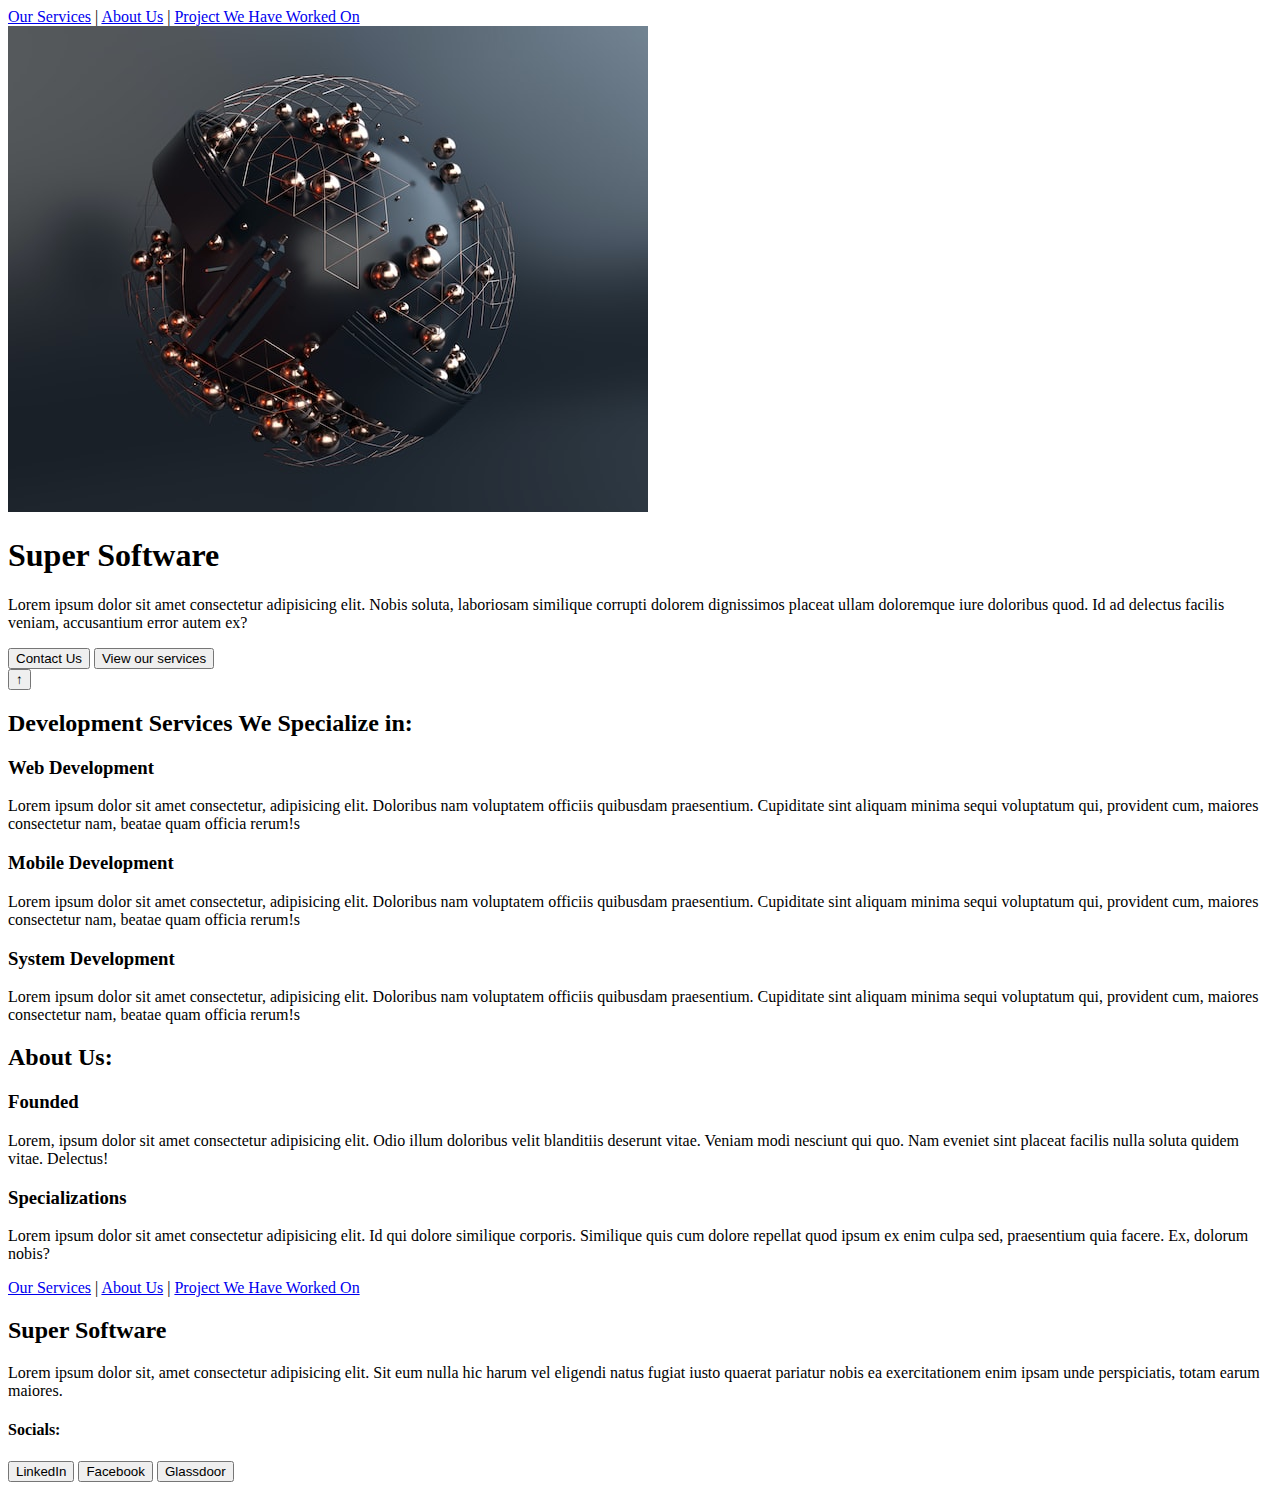
==== resume_6/index.html @ 50e341cd "resume 6 - positioning" ====
<!DOCTYPE html>
<html lang="en">
  <head>
    <meta charset="UTF-8" />
    <meta http-equiv="X-UA-Compatible" content="IE=edge" />
    <meta name="viewport" content="width=device-width, initial-scale=1.0" />
    <title>CSS Positioning</title>
    <link rel="stylesheet" href="./css/style.css" />
    <link rel="stylesheet" href="./css/challenge.css" />
  </head>

  <body>
    <nav id="navbar">
      <a class="nav-link" href="#services">Our Services</a> |
      <a class="nav-link" href="#about">About Us</a> |
      <a class="nav-link" href="projects">Project We Have Worked On</a>
    </nav>
    <header id="top">
      <div>
        <img
          id="header-image"
          src="./image/header-image.jpg"
          alt="header-image"
        />
      </div>
      <div class="header-content">
        <h1>Super Software</h1>
        <p>
          Lorem ipsum dolor sit amet consectetur adipisicing elit. Nobis soluta,
          laboriosam similique corrupti dolorem dignissimos placeat ullam
          doloremque iure doloribus quod. Id ad delectus facilis veniam,
          accusantium error autem ex?
        </p>
        <button>Contact Us</button>
        <button>View our services</button>
      </div>
    </header>

    <a id="back-to-top" href="#top">
      <button>&uarr;</button>
    </a>

    <main id="content">
      <section id="services" class="section">
        <h2>Development Services We Specialize in:</h2>
        <article class="service">
          <h3>Web Development</h3>
          <p>
            Lorem ipsum dolor sit amet consectetur, adipisicing elit. Doloribus
            nam voluptatem officiis quibusdam praesentium. Cupiditate sint
            aliquam minima sequi voluptatum qui, provident cum, maiores
            consectetur nam, beatae quam officia rerum!s
          </p>
        </article>

        <article class="service">
          <h3>Mobile Development</h3>
          <p>
            Lorem ipsum dolor sit amet consectetur, adipisicing elit. Doloribus
            nam voluptatem officiis quibusdam praesentium. Cupiditate sint
            aliquam minima sequi voluptatum qui, provident cum, maiores
            consectetur nam, beatae quam officia rerum!s
          </p>
        </article>

        <article class="service">
          <h3>System Development</h3>
          <p>
            Lorem ipsum dolor sit amet consectetur, adipisicing elit. Doloribus
            nam voluptatem officiis quibusdam praesentium. Cupiditate sint
            aliquam minima sequi voluptatum qui, provident cum, maiores
            consectetur nam, beatae quam officia rerum!s
          </p>
        </article>
      </section>

      <section id="about" class="section">
        <h2>About Us:</h2>

        <div id="about-content">
          <div>
            <h3>Founded</h3>
            <p>
              Lorem, ipsum dolor sit amet consectetur adipisicing elit. Odio
              illum doloribus velit blanditiis deserunt vitae. Veniam modi
              nesciunt qui quo. Nam eveniet sint placeat facilis nulla soluta
              quidem vitae. Delectus!
            </p>
          </div>

          <div>
            <h3>Specializations</h3>
            <p>
              Lorem ipsum dolor sit amet consectetur adipisicing elit. Id qui
              dolore similique corporis. Similique quis cum dolore repellat quod
              ipsum ex enim culpa sed, praesentium quia facere. Ex, dolorum
              nobis?
            </p>
          </div>
        </div>
      </section>

      <section id="projects" class="section"></section>
    </main>

    <footer id="footer">
      <nav id="footer-links">
        <a class="nav-link" href="#services">Our Services</a> |
        <a class="nav-link" href="#about">About Us</a> |
        <a class="nav-link" href="projects">Project We Have Worked On</a>
      </nav>
      <h2>Super Software</h2>
      <p>
        Lorem ipsum dolor sit, amet consectetur adipisicing elit. Sit eum nulla
        hic harum vel eligendi natus fugiat iusto quaerat pariatur nobis ea
        exercitationem enim ipsam unde perspiciatis, totam earum maiores.
      </p>
      <h4>Socials:</h4>
      <p>
        <button>LinkedIn</button>
        <button>Facebook</button>
        <button>Glassdoor</button>
      </p>
    </footer>
  </body>
</html>
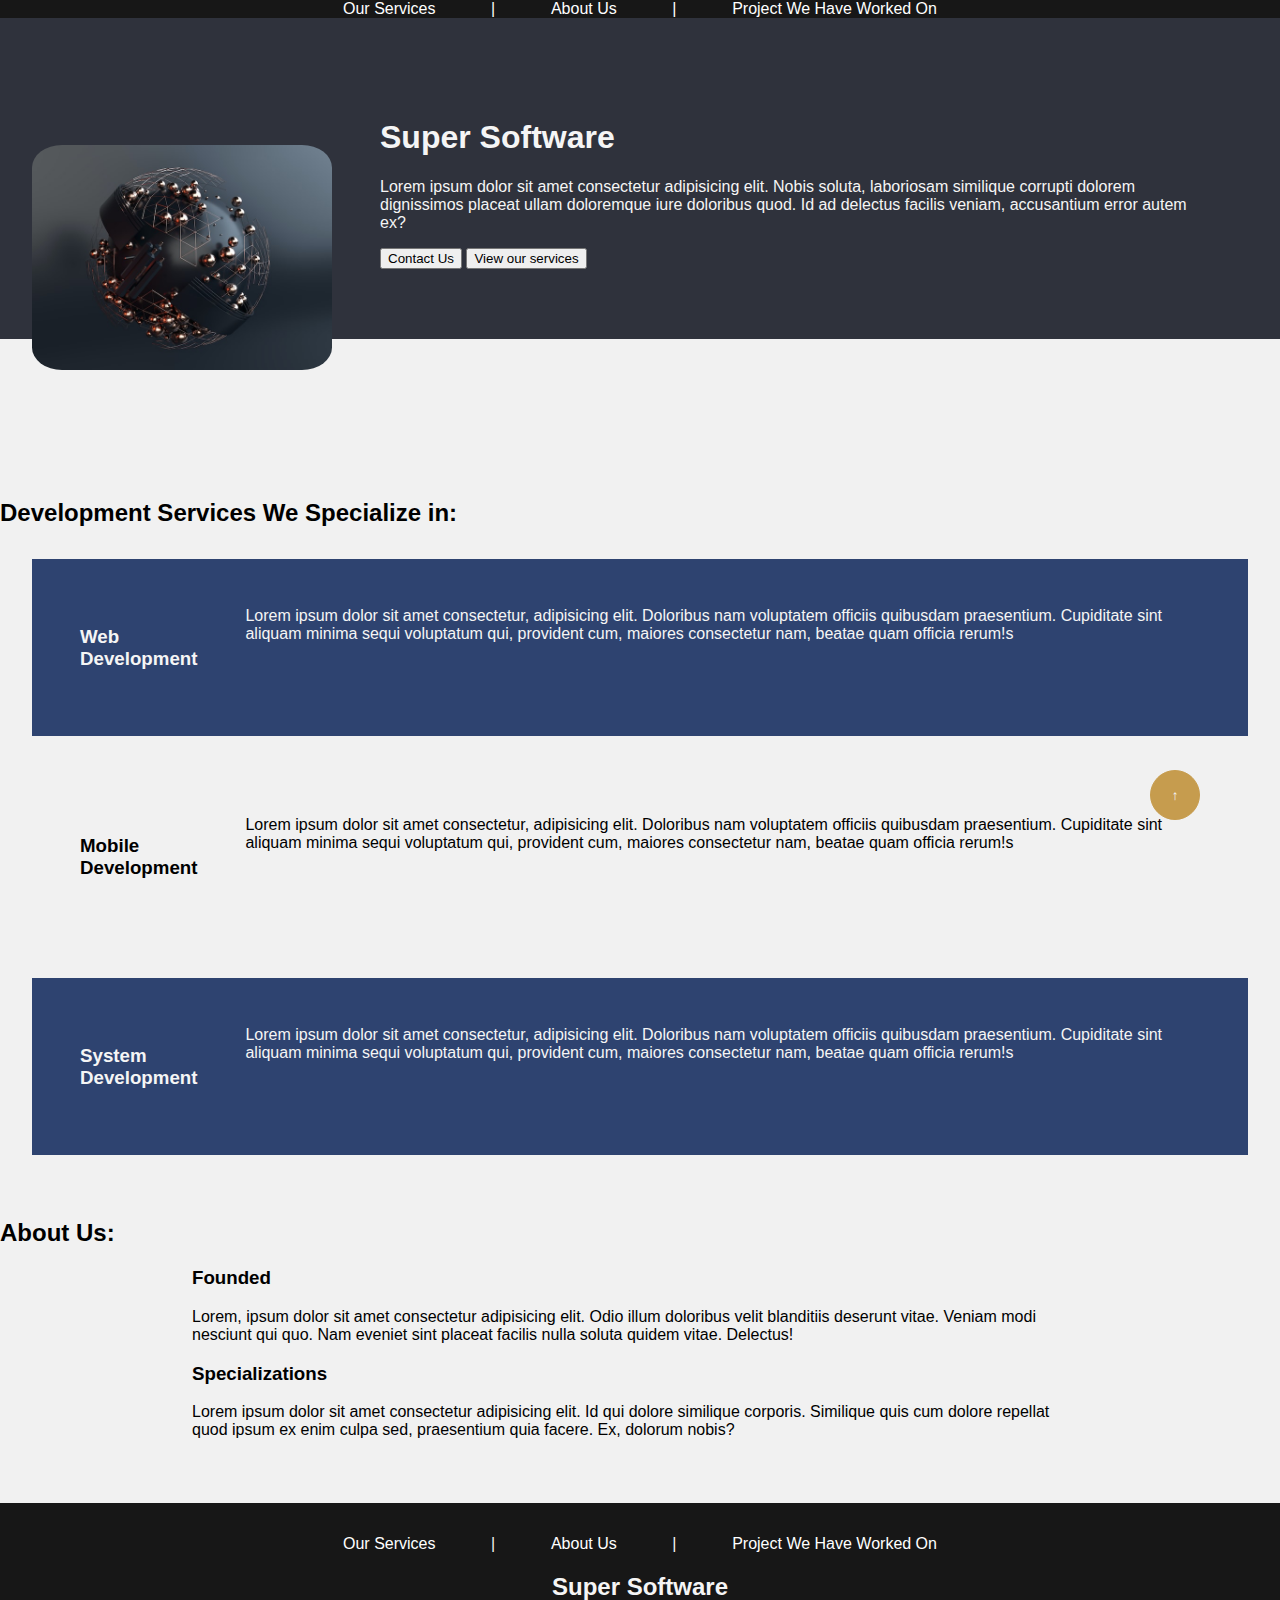
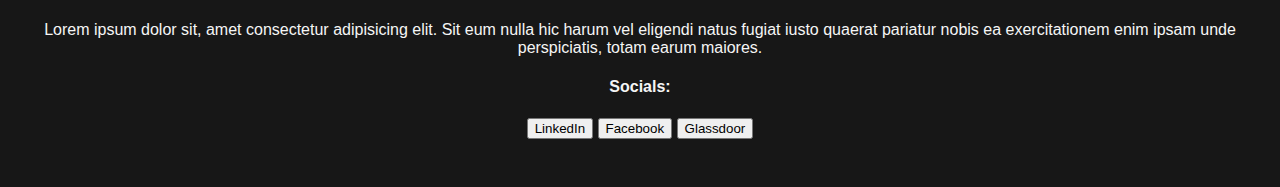
==== commit 05b6eb4c: "Small changes" ====
--- a/resume_6/index.html
+++ b/resume_6/index.html
@@ -5,8 +5,8 @@
     <meta http-equiv="X-UA-Compatible" content="IE=edge" />
     <meta name="viewport" content="width=device-width, initial-scale=1.0" />
     <title>CSS Positioning</title>
-    <link rel="stylesheet" href="./css/style.css" />
-    <link rel="stylesheet" href="./css/challenge.css" />
+    <link rel="stylesheet" href="./style.css" />
+    <link rel="stylesheet" href="./challenge.css" />
   </head>
 
   <body>
--- a/resume_6/style.css
+++ b/resume_6/style.css
@@ -0,0 +1,110 @@
+/* ---- General ---- */
+
+body {
+  background-color: rgb(241, 241, 241);
+  font-family: "Gill Sans", "Gill Sans MT", Calibri, "Trebuchet MS", sans-serif;
+  margin: 0;
+}
+
+/* ---- Back to top ---- */
+
+#back-to-top > button {
+  background-color: rgb(198, 156, 78);
+  border-radius: 50%;
+  border: solid 1px rgb(198, 156, 78);
+  width: 50px;
+  height: 50px;
+}
+#back-to-top:hover > button {
+  border: solid 1px rgb(198, 156, 78);
+  background-color: white;
+}
+#back-to-top > button {
+  text-decoration: none;
+  color: whitesmoke;
+}
+#back-to-top:hover > button {
+  text-decoration: none;
+  color: rgb(198, 156, 78);
+}
+
+/* ---- Nav --- */
+
+#navbar {
+  background-color: rgb(23, 23, 23);
+  color: white;
+  text-align: center;
+  z-index: 1;
+}
+
+.nav-link {
+  text-decoration: none;
+  color: white;
+  margin: 0 4vw;
+}
+
+.nav-link:hover {
+  color: rgb(219, 191, 63);
+  text-decoration: none;
+}
+button:hover {
+  background-color: rgb(219, 191, 63);
+  text-decoration: none;
+}
+
+/* ---- header ----- */
+
+#top {
+  display: flex;
+  background-color: rgb(47, 50, 60);
+  color: whitesmoke;
+  padding: 2rem;
+  padding-bottom: 4rem;
+  height: 25vh;
+}
+.header-content {
+  padding: 3rem;
+}
+#header-image {
+  border-radius: 10%;
+  width: 300px;
+  height: 225px;
+}
+
+/* ---- Content ----- */
+
+main {
+  margin-top: 10rem;
+}
+
+.service {
+  padding: 2rem;
+  display: flex;
+  margin: 2rem;
+}
+.service:nth-child(even) {
+  background-color: rgb(46, 67, 112);
+  color: whitesmoke;
+}
+.service h3 {
+  padding: 1rem;
+  padding-right: 3rem;
+}
+
+/* ---- About ----- */
+
+#about {
+  margin-top: 4rem;
+}
+
+#about-content {
+  padding: 0 15vw;
+}
+
+#footer {
+  margin-top: 4rem;
+  background-color: rgb(23, 23, 23);
+  color: whitesmoke;
+  text-align: center;
+  padding: 2rem;
+}
--- a/resume_6/challenge.css
+++ b/resume_6/challenge.css
@@ -0,0 +1,25 @@
+/* 
+    Write CSS here to ensure that the back to top button is fixed to the 
+    bottom right hand side of the screen 
+*/
+#back-to-top {
+  position: fixed;
+  right: 80px;
+  bottom: 80px;
+}
+
+/* Write CSS here to make navbar sticky to the top of the page */
+#navbar {
+  position: sticky;
+  top: 0px;
+}
+
+#header {
+  position: relative;
+}
+
+/* relatively position header image inside header element using CSS here */
+#header-image {
+  position: relative;
+  top: 95px;
+}
